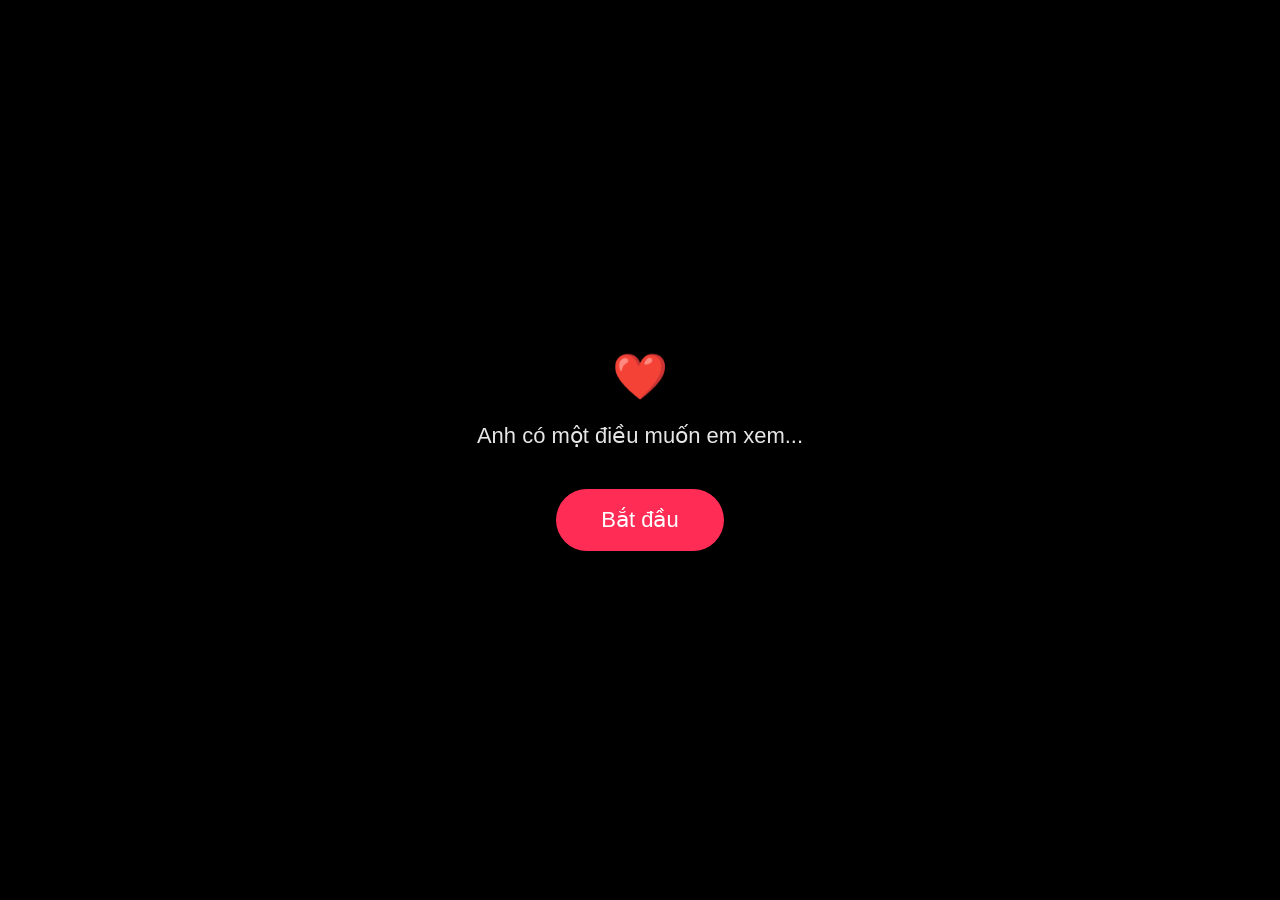
==== index.html @ 2175ec5f "Create index.html" ====
<!DOCTYPE html>
<html lang="vi">
<head>
<meta charset="UTF-8">
<meta name="viewport" content="width=device-width, initial-scale=1.0">
<title>One Question ❤️</title>

<style>
*{
margin:0;
padding:0;
box-sizing:border-box;
font-family:Arial,Helvetica,sans-serif;
}

body{
background:#000;
color:#fff;
height:100vh;
display:flex;
justify-content:center;
align-items:center;
overflow:hidden;
}

.container{
text-align:center;
padding:20px;
}

h1{
font-size:45px;
margin-bottom:20px;
animation:fade 2s;
}

p{
font-size:22px;
opacity:.9;
margin-bottom:40px;
animation:fade 3s;
}

button{
padding:18px 45px;
font-size:22px;
border:none;
border-radius:50px;
background:#ff2d55;
color:white;
cursor:pointer;
transition:.3s;
}

button:hover{
transform:scale(1.08);
}

@keyframes fade{
from{
opacity:0;
transform:translateY(20px);
}
to{
opacity:1;
transform:translateY(0);
}
}
</style>

</head>

<body>

<div class="container">

<h1>❤️</h1>

<p>Anh có một điều muốn em xem...</p>

<button onclick="window.location.href='video.html'">
Bắt đầu
</button>

</div>

</body>

</html>
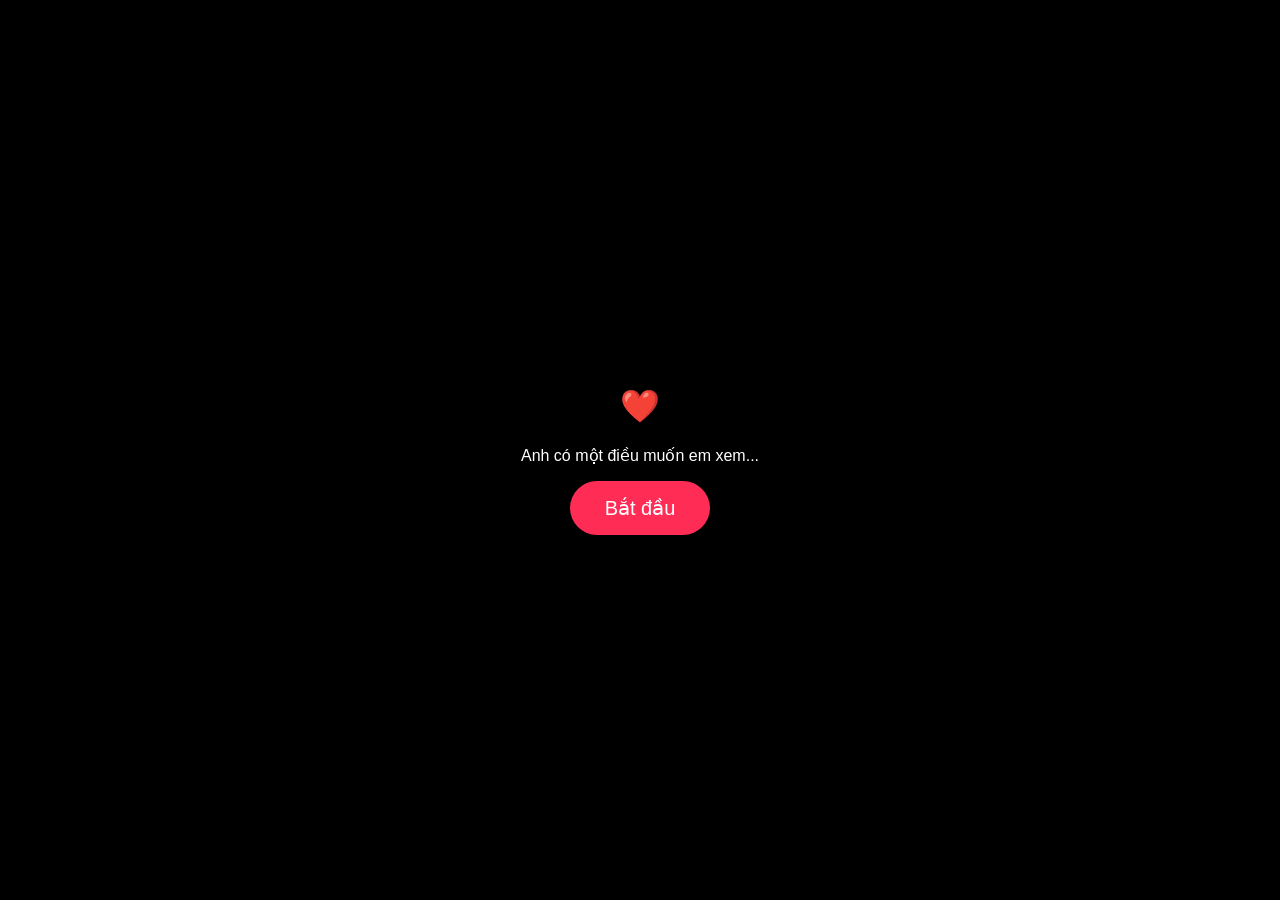
==== commit bf68a388: "Add files via upload" ====
--- a/index.html
+++ b/index.html
@@ -1,89 +1,3 @@
-<!DOCTYPE html>
-<html lang="vi">
-<head>
-<meta charset="UTF-8">
-<meta name="viewport" content="width=device-width, initial-scale=1.0">
-<title>One Question ❤️</title>
-
-<style>
-*{
-margin:0;
-padding:0;
-box-sizing:border-box;
-font-family:Arial,Helvetica,sans-serif;
-}
-
-body{
-background:#000;
-color:#fff;
-height:100vh;
-display:flex;
-justify-content:center;
-align-items:center;
-overflow:hidden;
-}
-
-.container{
-text-align:center;
-padding:20px;
-}
-
-h1{
-font-size:45px;
-margin-bottom:20px;
-animation:fade 2s;
-}
-
-p{
-font-size:22px;
-opacity:.9;
-margin-bottom:40px;
-animation:fade 3s;
-}
-
-button{
-padding:18px 45px;
-font-size:22px;
-border:none;
-border-radius:50px;
-background:#ff2d55;
-color:white;
-cursor:pointer;
-transition:.3s;
-}
-
-button:hover{
-transform:scale(1.08);
-}
-
-@keyframes fade{
-from{
-opacity:0;
-transform:translateY(20px);
-}
-to{
-opacity:1;
-transform:translateY(0);
-}
-}
-</style>
-
-</head>
-
-<body>
-
-<div class="container">
-
-<h1>❤️</h1>
-
-<p>Anh có một điều muốn em xem...</p>
-
-<button onclick="window.location.href='video.html'">
-Bắt đầu
-</button>
-
-</div>
-
-</body>
-
-</html>
+<!DOCTYPE html><html lang="vi"><head><meta charset="utf-8"><meta name="viewport" content="width=device-width,initial-scale=1"><title>One Question ❤️</title><link rel="stylesheet" href="style.css"></head><body>
+<div class="center" id="start"><h1>❤️</h1><p>Anh có một điều muốn em xem...</p><button onclick="location.href='video.html'">Bắt đầu</button></div>
+</body></html>
--- a/style.css
+++ b/style.css
@@ -0,0 +1 @@
+body{margin:0;background:#000;color:#fff;font-family:Arial;display:flex;justify-content:center;align-items:center;height:100vh;text-align:center}.center{padding:20px}button{padding:15px 35px;border:none;border-radius:30px;background:#ff2d55;color:#fff;font-size:20px;cursor:pointer}.pink{background:#5b001f}
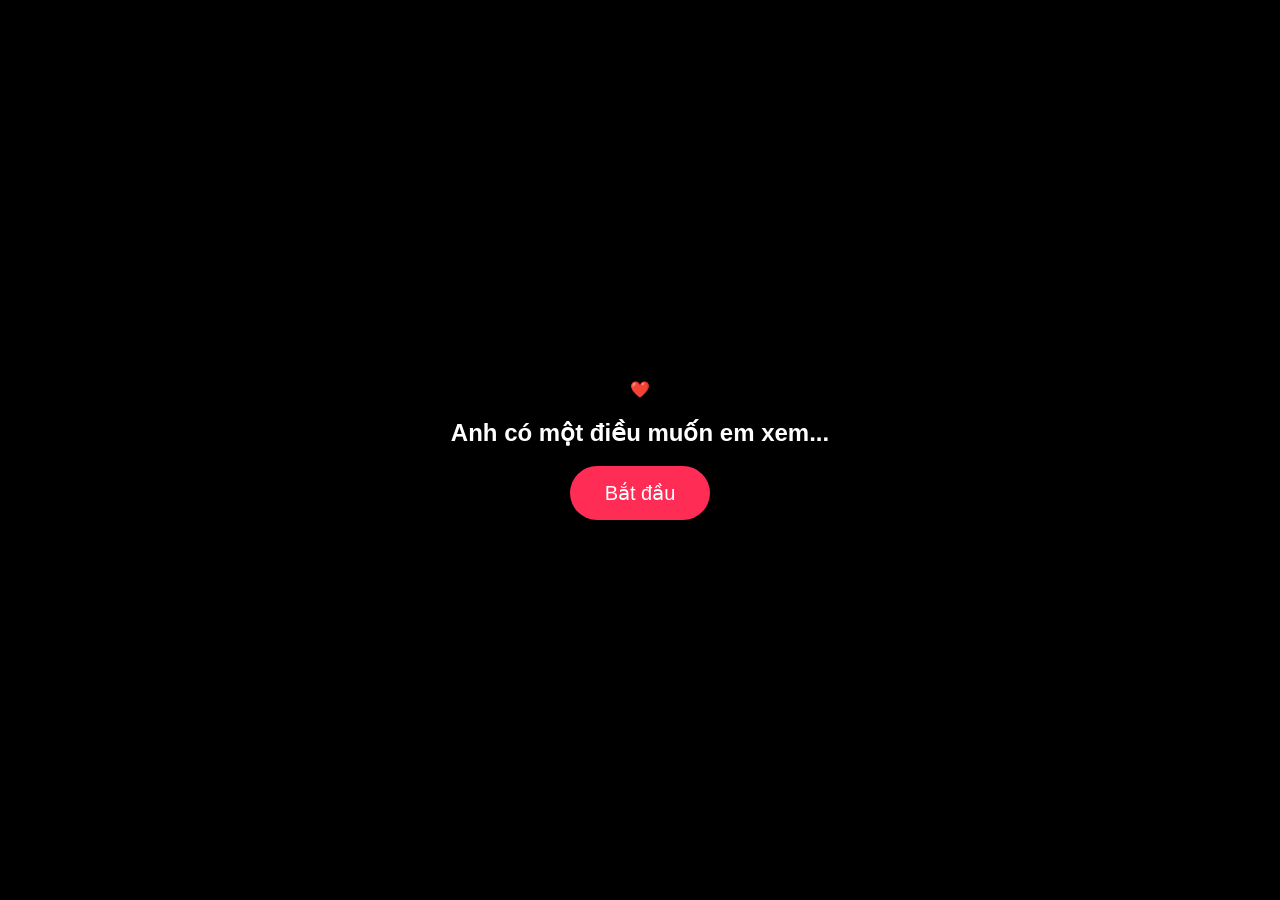
==== commit 65d7ab49: "Update index.html" ====
--- a/index.html
+++ b/index.html
@@ -1,3 +1,29 @@
-<!DOCTYPE html><html lang="vi"><head><meta charset="utf-8"><meta name="viewport" content="width=device-width,initial-scale=1"><title>One Question ❤️</title><link rel="stylesheet" href="style.css"></head><body>
-<div class="center" id="start"><h1>❤️</h1><p>Anh có một điều muốn em xem...</p><button onclick="location.href='video.html'">Bắt đầu</button></div>
-</body></html>+<!DOCTYPE html>
+<html lang="vi">
+<head>
+    <meta charset="UTF-8">
+    <meta name="viewport" content="width=device-width, initial-scale=1.0">
+    <title>One Question ❤️</title>
+    <link rel="stylesheet" href="style.css">
+</head>
+
+<body>
+
+<div class="container">
+
+    <div class="heart">❤️</div>
+
+    <h2>Anh có một điều muốn em xem...</h2>
+
+    <button onclick="startLove()">Bắt đầu</button>
+
+</div>
+
+<script>
+function startLove(){
+    window.location.href="question.html";
+}
+</script>
+
+</body>
+</html>
